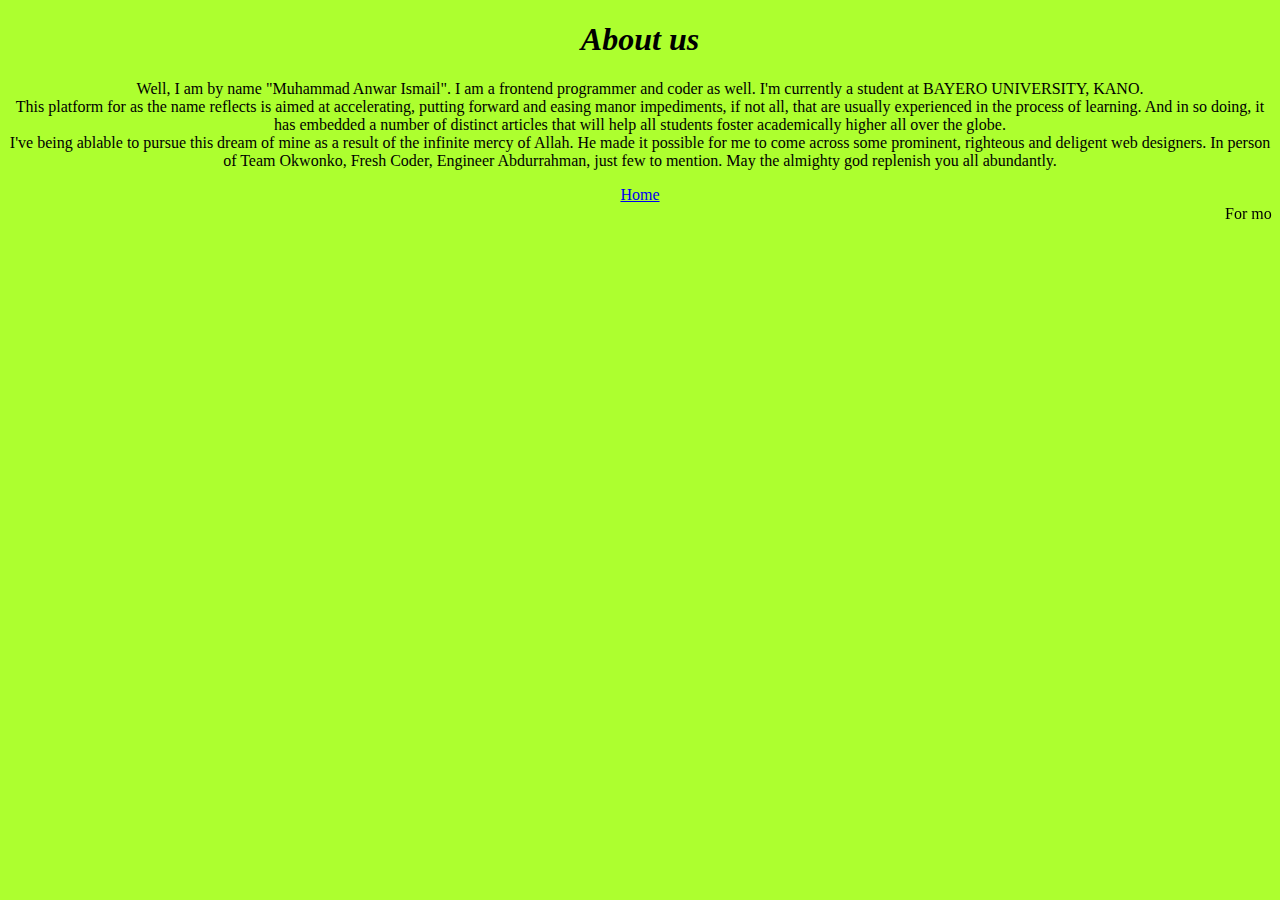
==== Aboutpage.html @ 87b086fc "Add files via upload" ====
<!DOCTYPE html>
<html>

<head>
  <style>
  body{background-color: greenyellow}
  </style>
    <meta charset="UTF-8">
    <meta name="viewport" content="width=device-width, initial-scale=1">
    <title>About us</title>
</head>

<body align="center">
<em><h1 align="center">About us</h1></em>
<p>Well, I am by name "Muhammad Anwar Ismail". I am a frontend programmer and coder as well. I'm currently a student at BAYERO UNIVERSITY, KANO.
<br>
This platform for as the name reflects is aimed at accelerating, putting forward and easing manor impediments, if not all, that are usually experienced in the process of learning. And in so doing, it has embedded a number of distinct articles that will help all students foster academically higher all over the globe.
<br> I've being ablable to pursue this dream of mine as a result of the infinite mercy of Allah. He made it possible for me to come across some prominent, righteous and deligent web designers. In person of Team Okwonko, Fresh Coder, Engineer Abdurrahman, just few to mention.
May the almighty god replenish you all abundantly.

</body>
<footer>
  <a href="Index.html">Home</a>
  <marquee>For more enquiries, contact us on: phone: 09065568103, Whatsapp: 08173756061, Facebook: Muhd Anwar Ismail. Thank you 🙏</marquee>
</footer>
</html>
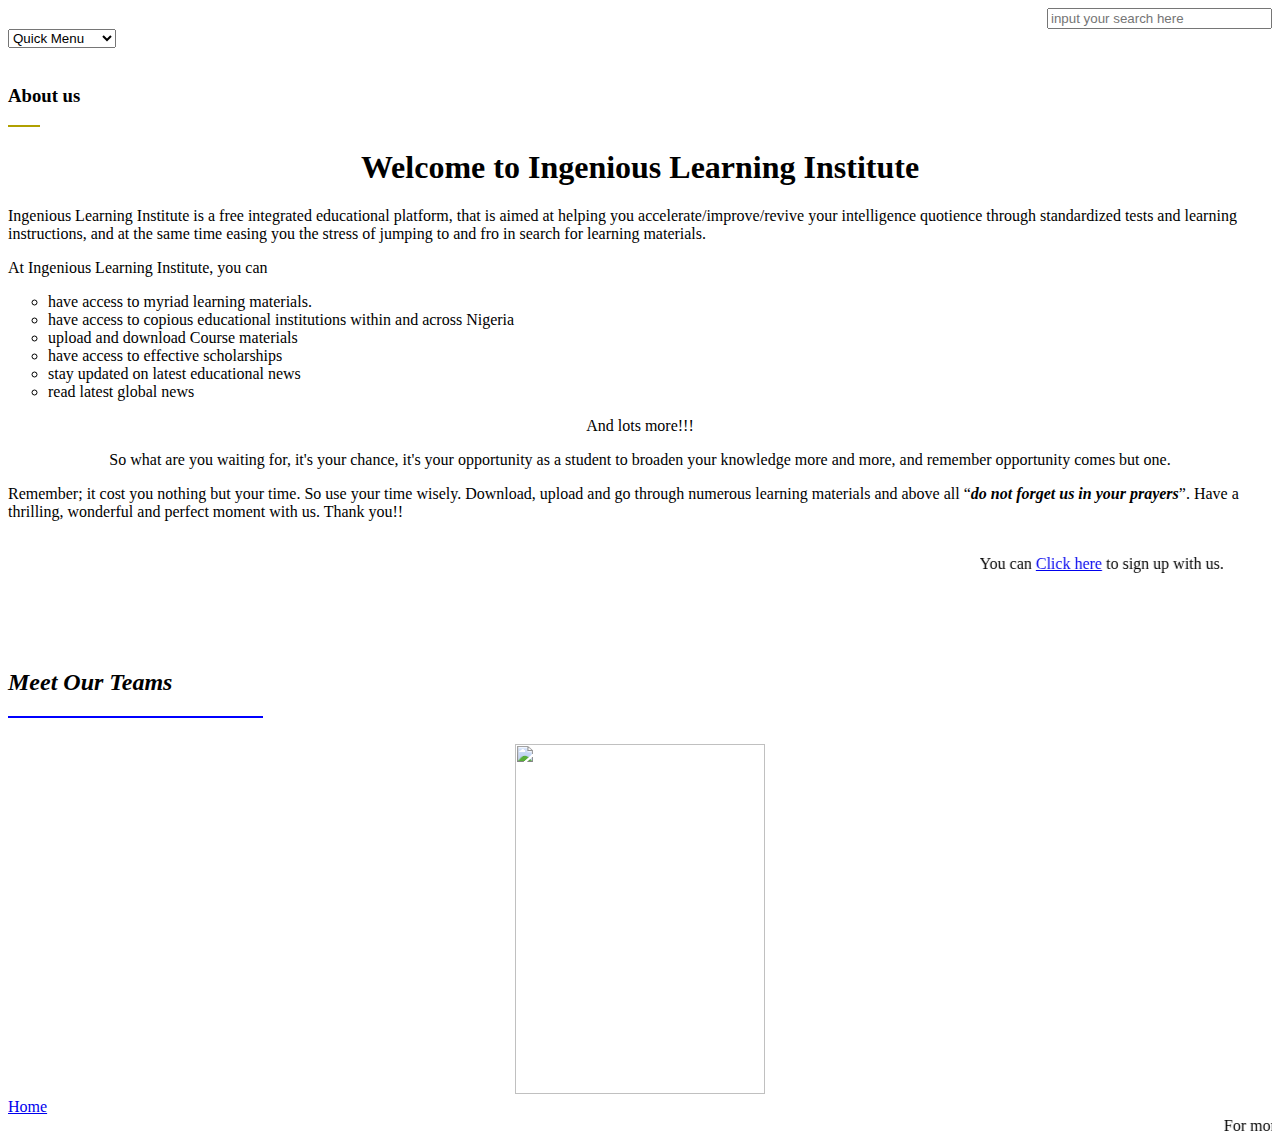
==== commit 5a408ed8: "Add files via upload" ====
--- a/Aboutpage.html
+++ b/Aboutpage.html
@@ -2,25 +2,65 @@
 <html>
 
 <head>
-  <style>
-  body{background-color: greenyellow}
-  </style>
     <meta charset="UTF-8">
     <meta name="viewport" content="width=device-width, initial-scale=1">
-    <title>About us</title>
+    <title>About Us-Ingenious Learning Institute</title>
 </head>
 
-<body align="center">
-<em><h1 align="center">About us</h1></em>
-<p>Well, I am by name "Muhammad Anwar Ismail". I am a frontend programmer and coder as well. I'm currently a student at BAYERO UNIVERSITY, KANO.
-<br>
-This platform for as the name reflects is aimed at accelerating, putting forward and easing manor impediments, if not all, that are usually experienced in the process of learning. And in so doing, it has embedded a number of distinct articles that will help all students foster academically higher all over the globe.
-<br> I've being ablable to pursue this dream of mine as a result of the infinite mercy of Allah. He made it possible for me to come across some prominent, righteous and deligent web designers. In person of Team Okwonko, Fresh Coder, Engineer Abdurrahman, just few to mention.
-May the almighty god replenish you all abundantly.
+<body>
+<div class="first" align="right">
+  <input type="search" name="search" placeholder="input your search here" size="25%">
+</div>
+<form>
+  <select name="dropdown">
+    <option value="menu">Quick Menu</option>
+    <option value="HOME">HOME</option>
+      <option value="CONTACT US">CONTACT US</option>
+      <option value="Our Books">OUR BOOKS</option>
+      <option value="NEWS">NEWS</option>
+        <option value="EVENTS">EVENTS</option>
+          <option value="ADS">ADS</option>
+  </select>
+</form>
+<br/>
+<div class="second">
+  <h3 class="About">About us</h3>
+</div>
+<hr align="left" width="30" color="blank">
+ <h1 class="Welcome" align="center">Welcome to Ingenious Learning Institute</h1>
+ <p>Ingenious Learning Institute is a free integrated educational platform, that is aimed at helping you accelerate/improve/revive your intelligence quotience through standardized tests and learning instructions, and at the same time easing you the stress of jumping to and fro in search for learning materials.</p>
+ <p>At Ingenious Learning Institute, you can 
+ <ul type="circle">
+   <li>have access to myriad learning materials.</li>
+   <li>have access to copious educational institutions within and across Nigeria</li>
+   <li>upload and download Course materials</li>
+   <li>have access to effective scholarships</li>
+   <li>stay updated on latest educational news</li>
+   <li>read latest global news</li>
+ </ul>
+   <div class="so" align="center">
+     <p>And lots more!!!</p>
+     <p>So what are you waiting for, it's your chance, it's your opportunity as a student to broaden your knowledge more and more, and remember opportunity comes but one.</p>
+   </div>
+   <p>Remember; it cost you nothing but your time. So use your time wisely. Download, upload and go through numerous learning materials and above all <q><i><b>do not forget us in your prayers</b></i></q>. Have a thrilling, wonderful and perfect moment with us. Thank you!!</p>
+   
+   <br/>
+    <marquee behavior="alternate">You can <a href="Contactpage.html">Click here</a> to sign up with us.</marquee>
+     <br>
+     <br/><br/><br/>
+     <br/>
+     <section class="team">
+    <em> <h2>Meet Our Teams</h2></em>
+    <hr color="blue" width="20%" align="left"><br/>
+     <div class="team" align=" center">
+     <img src="Images/Me2.jpg" width="250" height="350" border="">
+     </div>
+     </section>
+</body>
 
-</body>
 <footer>
   <a href="Index.html">Home</a>
   <marquee>For more enquiries, contact us on: phone: 09065568103, Whatsapp: 08173756061, Facebook: Muhd Anwar Ismail. Thank you 🙏</marquee>
+ 
 </footer>
 </html>